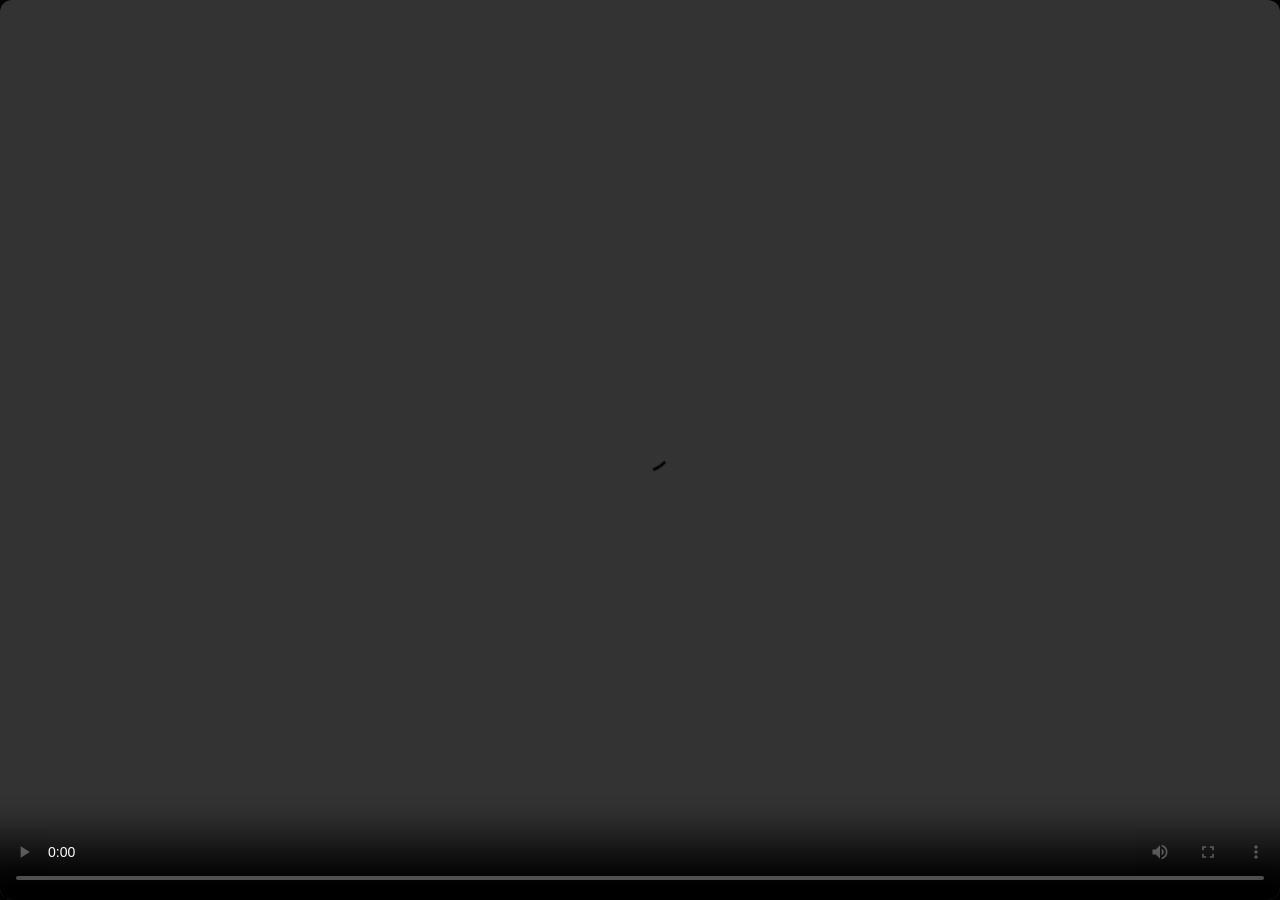
==== video.html @ 5a19e822 "Add files via upload" ====
<!DOCTYPE html>
<html lang="en">
<head>
  <meta charset="UTF-8">
  <title>Birthday Video</title>
  <style>
    body { margin: 0; background: #000; display: flex; justify-content: center; align-items: center; height: 100vh; }
    video { max-width: 100vw; max-height: 100vh; border-radius: 12px; }
  </style>
</head>
<body>
   <video id="mainVideo" controls autoplay style="width:100vw;height:100vh;object-fit:cover;background:#000;">
    <source src="video.mp4" type="video/mp4">
    Your browser does not support the video tag.
  </video>
  <script>
    // Unmute video after user interaction (for mobile)
    const video = document.getElementById('mainVideo');
    document.body.addEventListener('touchstart', () => { video.muted = false; }, {once:true});
    document.body.addEventListener('click', () => { video.muted = false; }, {once:true});
  </script>
</body>
</html>
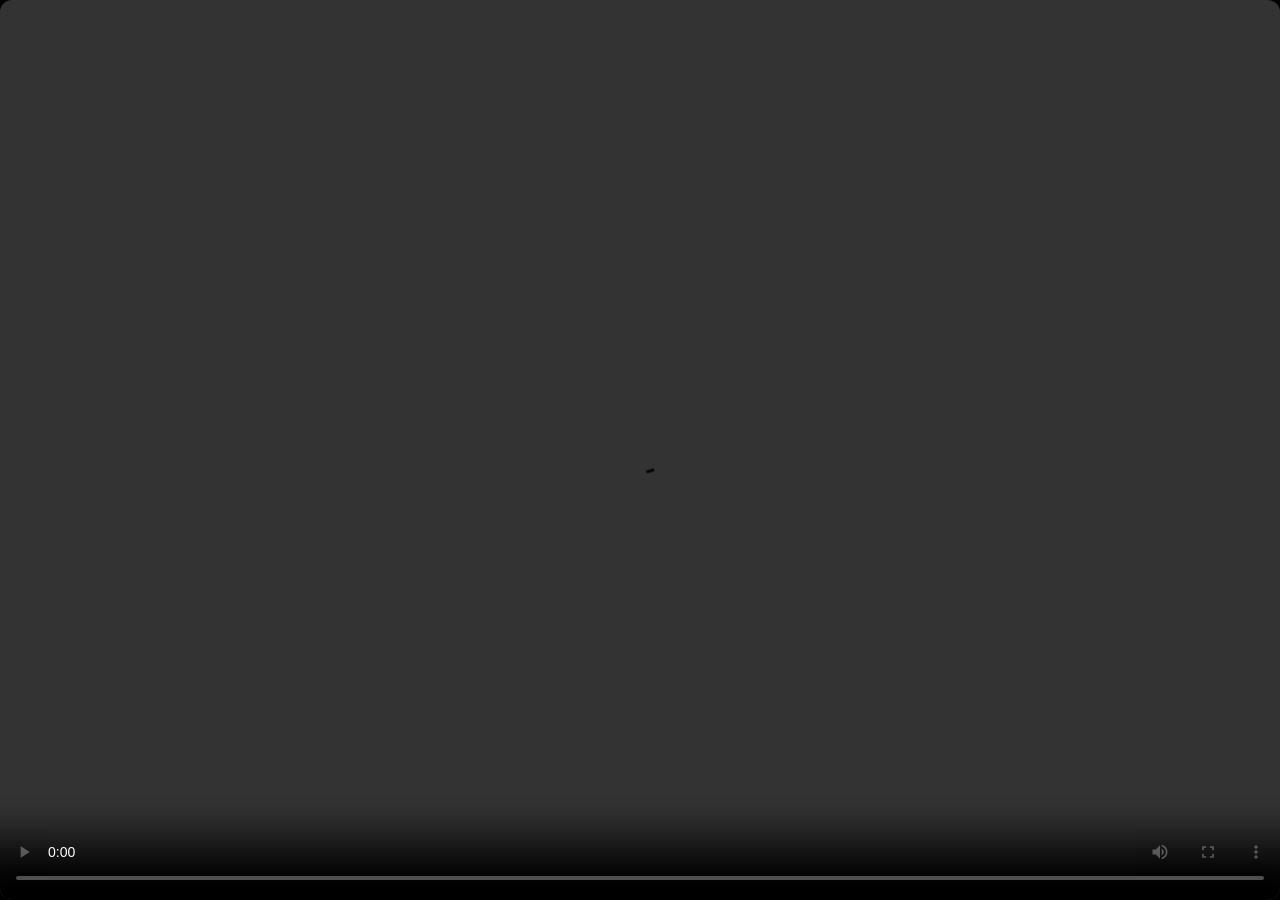
==== commit aba39681: "Fix video source attributes in video.html Updated video source attributes in the video element." ====
--- a/video.html
+++ b/video.html
@@ -10,7 +10,7 @@
 </head>
 <body>
    <video id="mainVideo" controls autoplay style="width:100vw;height:100vh;object-fit:cover;background:#000;">
-    <source src="video.mp4" type="video/mp4">
+    <source src="" type="">
     Your browser does not support the video tag.
   </video>
   <script>
